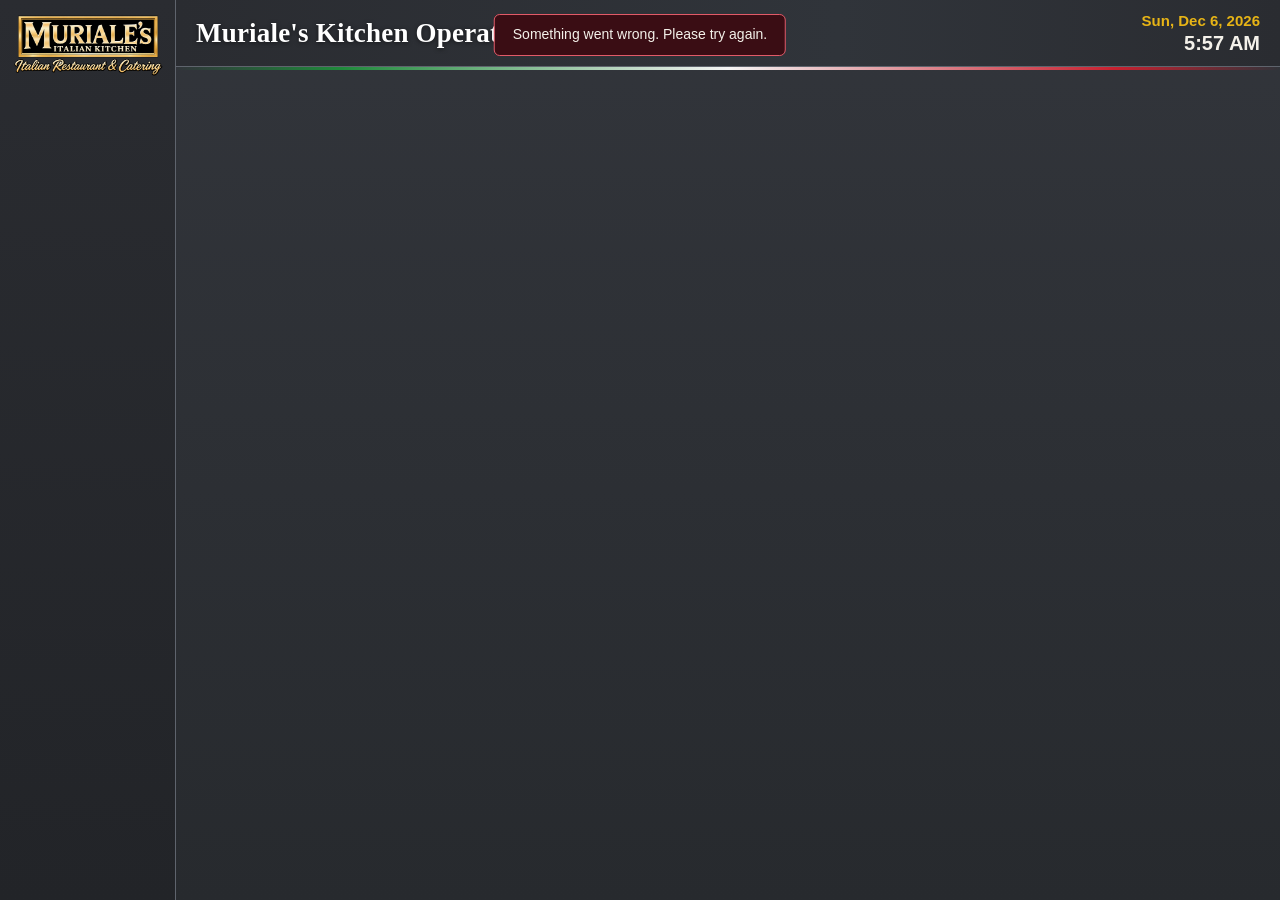
==== ui/index.html @ f4428805 "v2.39.0: weekly scored self-inspection, monthly review, inspection checklists, updated meal recipes " ====
<!doctype html>
<html lang="en">
<head>
<meta charset="utf-8">
<title>Muriale's Kitchen Operations</title>
<link rel="icon" type="image/png" sizes="256x256" href="app-icon.png?v=2">
<link rel="stylesheet" href="app.css">
</head>
<body>
<aside>
  <img src="logo.png" alt="Muriale's Italian Kitchen">
  <nav id="nav"></nav>
</aside>
<main>
  <header>
    <div><h1>Muriale's Kitchen Operations</h1><p id="subtitle"></p></div>
    <div class="pictos" id="pictos"></div>
    <div id="clock"></div>
  </header>
  <div class="flag"></div>
  <section id="view"></section>
</main>
<div id="modal"></div>
<div id="preview">
  <div class="top">
    <strong id="pvTitle" class="grow"></strong>
    <span id="pvNote" class="hint"></span>
    <button class="btn green" data-act="pv-print"></button>
    <button class="btn" data-act="pv-save"></button>
    <button class="btn wine" data-act="pv-close"></button>
  </div>
  <iframe id="pvFrame" title="Print preview"></iframe>
</div>
<div id="toast"></div>
<div id="lost">Muriale's Kitchen Operations has stopped. Close this window and open the program again.</div>

<script src="pdf-lib.min.js"></script>
<script src="js/core.js"></script>
<script src="js/about.js"></script>
<script src="js/calendar.js"></script>
<script src="js/chem.js"></script>
<script src="js/cleaning.js"></script>
<script src="js/corrective.js"></script>
<script src="js/handoff.js"></script>
<script src="js/lock.js"></script>
<script src="js/maint.js"></script>
<script src="js/oos.js"></script>
<script src="js/readiness.js"></script>
<script src="js/registry.js"></script>
<script src="js/reports.js"></script>
<script src="js/sds.js"></script>
<script src="js/sds_print.js"></script>
<script src="js/settings.js"></script>
<script src="js/temps.js"></script>
<script src="js/todo.js"></script>
<script src="js/training.js"></script>
<script src="js/dashboard.js"></script>
<script src="js/history.js"></script>
<script src="js/problem.js"></script>
<script src="js/guides.js"></script>
<script src="js/safety.js"></script>
<script src="js/meals.js"></script>
<script src="js/packet.js"></script>
<script src="js/costing.js"></script>
<script src="js/workflow.js"></script>
<script src="js/selfinsp.js"></script>
<script src="js/start.js"></script>
</body>
</html>
---- ui/app.css ----
:root{--bg:#2c2e33;--panel:#35383e;--panel2:#3d4047;--line:#565a62;--text:#f1f1f1;--mute:#b9bcc2;
  --wine:#8a1626;--wine2:#5b0c17;--gold:#e0bc6e;--green:#1e7d30;--green2:#145a22;--cream:#f6f1e6}
*{box-sizing:border-box}
html,body{height:100%;margin:0}
body{background:var(--bg);color:var(--text);font:14px/1.4 "Segoe UI",Tahoma,Arial,sans-serif;display:flex;overflow:hidden}
button,input,select,textarea{font:inherit}
aside{width:176px;flex:none;background:linear-gradient(#25272b,#1f2125);border-right:1px solid #45484f;display:flex;flex-direction:column;padding:12px 8px}
aside img{width:150px;margin:2px auto 16px;display:block}
.nav{display:flex;align-items:center;gap:10px;padding:9px 12px;margin:2px 0;border-radius:6px;color:var(--text);background:none;border:0;cursor:pointer;text-align:left;font-size:14.5px;width:100%}
.nav:hover{background:#3a3d43}
.nav.on{background:linear-gradient(#2f72bd,#1d4b82);box-shadow:inset 0 0 0 1px #7db0ea66}
.nav svg,.btn svg{width:18px;height:18px;flex:none}
main{flex:1;min-width:0;display:flex;flex-direction:column}
header{display:flex;align-items:center;gap:16px;padding:12px 20px 10px}
header h1{font:700 27px Georgia,"Times New Roman",serif;margin:0;letter-spacing:.2px}
header p{margin:1px 0 0;font-size:15px;color:#e4e4e4}
.pictos{margin-left:auto;display:flex;gap:10px}
.pictos svg{width:44px;height:44px}
.flag{height:3px;background:linear-gradient(90deg,transparent,#1f8a3b 15%,#f4f4f4 50%,#c8202f 85%,transparent)}
#view{flex:1;min-height:0;padding:14px 20px 16px;display:flex;flex-direction:column;gap:12px;overflow:auto}
.btn{display:inline-flex;align-items:center;justify-content:center;gap:8px;padding:8px 16px;border-radius:6px;border:1px solid #6b6f78;background:linear-gradient(#4a4d55,#3a3d44);color:var(--text);cursor:pointer;font-weight:600;white-space:nowrap}
.btn:hover{filter:brightness(1.2)}
.btn:disabled{opacity:.45;cursor:default;filter:none}
.btn.green{background:linear-gradient(var(--green),var(--green2));border-color:#3aa24e}
.btn.wine{background:linear-gradient(var(--wine),var(--wine2));border-color:#b23a4a}
.btn.big{padding:10px 22px;font-size:15px}
.btn.small{padding:5px 10px;font-weight:500;font-size:13px;min-height:32px;box-sizing:border-box}.btn.small svg{width:15px;height:15px;flex:none}.acts{display:flex;gap:6px;justify-content:flex-end;align-items:center;flex-wrap:nowrap}
.row{display:flex;gap:12px;align-items:center;flex-wrap:wrap}
.grow{flex:1}
.field{background:#24262a;border:1px solid #6b6f78;border-radius:5px;color:var(--text);padding:7px 10px;width:100%}
.field:focus{outline:2px solid var(--gold);outline-offset:0}
.search{position:relative;flex:1;min-width:220px}
.search svg{position:absolute;left:10px;top:9px;width:17px;height:17px;color:#bbb}
.search input{padding-left:34px}
.tablewrap{flex:1;min-height:160px;overflow:auto;border:1px solid var(--line);border-radius:6px;background:var(--panel)}
table{border-collapse:collapse;width:100%}
th{position:sticky;top:0;background:#3f4249;color:#fff;text-align:left;padding:8px 10px;border-bottom:1px solid var(--line);font-weight:600;cursor:pointer;user-select:none;white-space:nowrap}
th.nosort{cursor:default;width:38px}
th .arr{color:var(--gold);font-size:11px;margin-left:4px}
td{padding:8px 10px;border-bottom:1px solid #45484f}
tbody tr{cursor:pointer}
tbody tr:hover{background:#40434a}
tbody tr.sel{background:linear-gradient(#7d1423,#5b0c17)}
input[type=checkbox]{width:16px;height:16px;accent-color:#c8a04e;cursor:pointer}
.tag{font-size:11.5px;border:1px solid #a8862f;color:var(--gold);border-radius:10px;padding:1px 8px;margin-left:8px;white-space:nowrap}
.empty{padding:48px 20px;text-align:center;color:var(--mute)}
.empty b{display:block;color:var(--text);font-size:17px;margin-bottom:6px}
.panel{background:var(--panel);border:1px solid var(--line);border-radius:6px;padding:12px 14px}
.bar{background:linear-gradient(var(--wine),var(--wine2));border-radius:5px;padding:7px 14px;font:700 21px "Segoe UI",sans-serif}
.detail{flex:1;min-height:0;display:grid;grid-template-columns:minmax(360px,5fr) 6fr;gap:12px}
.detail .left{display:flex;flex-direction:column;gap:12px;min-height:0;overflow:auto}
.detail iframe{width:100%;height:100%;min-height:340px;border:1px solid var(--line);border-radius:6px;background:#fff}
dl{display:grid;grid-template-columns:auto 1fr;gap:3px 14px;margin:0}
dt{font-weight:600}dd{margin:0}
.poison{background:linear-gradient(#c01f30,#8a1626);border:1px solid #e25a68;border-radius:6px;padding:10px 18px;text-align:center;font-weight:700}
.poison span{display:block;font-size:14px;font-weight:600}
.poison strong{font-size:22px;letter-spacing:.5px}
.sum h3{margin:0 0 2px;font-size:14.5px}
.sum .blk{display:flex;gap:12px;padding:8px 0;border-bottom:1px solid #4a4d55}
.sum .blk:last-child{border:0}
.sum svg{width:34px;height:34px;flex:none}
.sum p{margin:0;white-space:pre-wrap}
.sum .none{color:var(--mute);font-style:italic}
.form{display:grid;grid-template-columns:230px 1fr;gap:16px;flex:none}
.scrolly{max-height:300px;overflow:auto}
.stickybar{position:sticky;bottom:-16px;background:var(--bg);padding:8px 0;flex:none;z-index:2}
.drop{border:2px dashed #999;border-radius:8px;padding:18px 12px;text-align:center;cursor:pointer;display:flex;flex-direction:column;align-items:center;justify-content:center;gap:6px;min-height:190px}
.drop.over{border-color:var(--gold);background:#3d3a30}
.drop svg{width:44px;height:44px}
.drop small{color:var(--mute)}
.drop .file{color:var(--gold);font-weight:600;word-break:break-word}
.fields{display:grid;grid-template-columns:150px 1fr;gap:8px 12px;align-items:center}
.fields label{font-weight:600}
.fields textarea{resize:vertical;min-height:36px}
.req{color:#ff6b6b}
.sect{border:1px solid var(--line);border-radius:6px;overflow:hidden;display:flex;flex-direction:column;flex:1 1 200px;min-height:150px}
.sect>h2{margin:0;padding:6px 12px;font-size:15px;background:linear-gradient(var(--wine),var(--wine2))}
.sect>h2{flex:none}
.sect>div{padding:12px;overflow:auto;flex:1;min-height:0}
.hint{color:var(--mute);font-size:13px}
#modal{position:fixed;inset:0;background:#000a;display:none;align-items:center;justify-content:center;z-index:20}
#modal.show{display:flex}
.dialog{background:var(--cream);color:#1b1b1b;border-radius:8px;width:min(560px,92vw);overflow:hidden;box-shadow:0 20px 60px #000;max-height:94vh;display:flex;flex-direction:column}.dialog:has(#inbody),.dialog:has(#rdbody),.dialog:has(#rpbody){width:min(1000px,96vw)}
.dialog h2{margin:0;padding:12px 18px;font-size:21px;color:#fff;background:linear-gradient(var(--wine),var(--wine2));display:flex;gap:12px;align-items:center}
.dialog h2 svg{width:28px;height:28px}
.dialog .body{padding:16px 20px;overflow:auto;flex:1 1 auto;min-height:0}.dialog h2,.dialog .foot{flex:none}
.dialog .foot{display:flex;gap:14px;justify-content:center;padding:4px 20px 20px}
.dialog .box{background:#f3dfb0;border:1px solid #d9b56a;border-radius:6px;padding:10px 14px;margin:12px 0}
.dialog .cols{display:grid;grid-template-columns:1fr 1fr;gap:18px}
.dialog label{display:flex;gap:9px;align-items:center;padding:4px 0;cursor:pointer}
.dialog label.off{opacity:.45;cursor:default}
.dialog input[type=radio]{width:16px;height:16px;accent-color:var(--wine)}
.dialog input[type=checkbox]{accent-color:var(--green)}
.dialog .field{background:#fff;color:#111}
.dialog h4{margin:0 0 6px}
#preview{position:fixed;inset:0;background:var(--bg);display:none;flex-direction:column;z-index:30}
#preview.show{display:flex}
#preview .top{display:flex;gap:12px;align-items:center;padding:10px 16px;border-bottom:1px solid var(--line)}
#preview iframe{flex:1;border:0;background:#fff}
#toast{position:fixed;left:50%;top:14px;transform:translateX(-50%);background:#1f2125;border:1px solid var(--gold);padding:10px 18px;border-radius:6px;display:none;z-index:40;max-width:80vw}
#toast.err{border-color:#e25a68;background:#3a0d14}
#lost{position:fixed;top:0;left:0;right:0;background:#c01f30;padding:10px;text-align:center;font-weight:600;display:none;z-index:50}
.catrow{display:flex;gap:10px;align-items:center;padding:7px 4px;border-bottom:1px solid #4a4d55}
.catrow .btn{flex:none}
.tag.red{border-color:#e25a68;color:#ff9aa5}.tag.blue{border-color:#6aa5e8;color:#a9cdf5}
.note{border-radius:6px;padding:9px 14px;display:flex;gap:12px;align-items:center;flex-wrap:wrap;border:1px solid}
.note.ok{background:#1f3a26;border-color:#3aa24e}.note.warn{background:#473a17;border-color:#d9b56a}.note.bad{background:#4a1820;border-color:#e25a68}
.note .grow{min-width:260px}
.tabs{display:flex;gap:6px;border-bottom:1px solid var(--line)}
.tabs button{background:none;border:0;border-bottom:3px solid transparent;color:var(--mute);padding:8px 16px;cursor:pointer;font-weight:600;font-size:15px}
.tabs button.on{color:var(--text);border-bottom-color:var(--gold)}
.picgrid{display:grid;grid-template-columns:repeat(auto-fill,minmax(170px,1fr));gap:6px}
.picgrid label{display:flex;gap:8px;align-items:center;font-weight:400;border:1px solid var(--line);border-radius:6px;padding:4px 8px;cursor:pointer}
.picgrid svg{width:34px;height:34px;flex:none}
.pictos figure{margin:0;text-align:center;font-size:11px;line-height:1.2;max-width:76px}
.signal{align-self:center;font-weight:800;letter-spacing:1px;padding:5px 12px;border-radius:5px;font-size:15px}
.signal.Danger{background:#c8202f;color:#fff}.signal.Warning{background:#e7b416;color:#111}
.plain td{cursor:default}.plain tbody tr{cursor:default}.plain tbody tr:hover{background:none}
aside .navhead{margin:14px 10px 4px;font-size:11px;font-weight:700;letter-spacing:1px;text-transform:uppercase;opacity:.6}
aside .wo{margin:14px 10px 0;width:calc(100% - 20px);font-size:13px;padding:8px 6px;justify-content:center;white-space:nowrap}
.status.Operational,.status.Verified,.status.Closed,.status.OK,.status.Done{background:#58b368}
.status.Attention,.status.Open,.status.Medium,.status.Watch,.status.Soon,.status.P3{background:#e7b416}
.status.Service,.status.Urgent,.status.High,.status.Overdue,.status.Replacing,.status.P1,.status.P2{background:#e0525e}
.status.Low,.status.P4,.status.Needed{background:#9aa0a8}
.status.Current,.status.Active{background:#58b368}.status.Expired,.status.Missing{background:#e0525e}.status.Inactive{background:#9aa0a8}
.status{display:inline-block;padding:2px 9px;border-radius:10px;font-size:12px;font-weight:700;color:#111;background:#9aa0a8}
.oos{background:#7f1d1d!important;border-color:#ef4444!important;color:#fff!important;font-size:15px}.stats{display:grid;grid-template-columns:repeat(auto-fill,minmax(150px,1fr));gap:10px;margin:8px 0}.stat{border:1px solid var(--line);border-radius:8px;padding:10px 12px;font-size:13px}.stat .n{font-size:24px;font-weight:700}.stat.warn{border-color:#d97706;background:rgba(217,119,6,.18)}.stat.warn .n{color:#fbbf24}
.hist{max-height:190px;overflow:auto;border:1px solid var(--line);border-radius:6px;padding:8px 10px;font-size:13px}.hist div{margin-bottom:6px}
aside .nav.mod{font-weight:700}.nav .grow{flex:1}.nav .chev{opacity:.6;font-size:12px}
.nav.sub{padding:7px 12px 7px 42px;font-size:14px;margin:1px 0}.navsep{height:1px;background:var(--line);margin:10px 8px}
.chips{display:flex;gap:6px;flex-wrap:wrap}.chip{background:#2d3036;border:1px solid var(--line);color:var(--text);border-radius:14px;padding:4px 12px;cursor:pointer;font-size:13px}.chip.on{background:#2f6fb7;border-color:#2f6fb7;color:#fff}
.calbar{margin-bottom:8px}.calbar .grow{flex:1}
.calgrid{display:grid;grid-template-columns:repeat(7,minmax(0,1fr));gap:1px;background:var(--line)}
.calgrid .dow{background:#2a2d33;padding:5px;text-align:center;font-weight:700;font-size:12px}
.day{background:#24262b;min-height:98px;padding:3px;cursor:pointer;overflow:hidden}.day.tall{min-height:380px}.day:hover{background:#2b2e34}.day.other{opacity:.45}.day.today{outline:2px solid #2f6fb7;outline-offset:-2px}
.day .dn{font-size:12px;font-weight:700;opacity:.8;margin-bottom:2px}.day .more{font-size:11px;opacity:.7;padding-left:4px}
.ev{font-size:11.5px;line-height:1.25;border-radius:3px;padding:1px 5px;margin-bottom:2px;color:#111;white-space:nowrap;overflow:hidden;text-overflow:ellipsis}.ev small{opacity:.7}
.ev.c{background:#6fa8dc}.ev.p{background:#e7b416}.ev.f{background:#8fcf8f}.ev.i{background:#d99ad9}.ev.o{background:#e0e0e0}.ev.od{box-shadow:inset 0 0 0 2px #e0525e}.ev.dn{opacity:.5;text-decoration:line-through}
.day.tall .ev{white-space:normal}.agenda{margin-bottom:10px}.agenda b{display:block;margin-bottom:3px}.agenda .ev{white-space:normal;font-size:13px;padding:3px 8px}
@media print{h4.deptbreak{break-before:page}h4.deptbreak:first-of-type{break-before:auto}}.mm{margin-bottom:14px}.mm h4{margin:6px 0 4px}.mm .calgrid .day{min-height:44px;padding:2px 3px}.mm .calgrid .day .dn{margin:0}.mm .badge{display:inline-block;font-size:11px;font-weight:700;border-radius:9px;padding:0 6px;background:#2f6fb7;color:#fff;margin-top:2px}.mm .badge.od{background:#c4434f}.mmwrap{display:grid;grid-template-columns:repeat(auto-fill,minmax(310px,1fr));gap:10px 16px}.legend{font-size:12px;opacity:.85}.legend i{display:inline-block;width:11px;height:11px;border-radius:2px;margin:0 4px 0 10px;vertical-align:-1px}.legend i.c{background:#6fa8dc}.legend i.p{background:#e7b416}.legend i.f{background:#8fcf8f}.legend i.i{background:#d99ad9}.legend i.od{box-shadow:inset 0 0 0 2px #e0525e;background:#24262b}
@media print{aside,.noprint,#toast,#modal,.flag,header .pictos{display:none!important}body{display:block!important;background:#fff!important;color:#000!important;height:auto!important;overflow:visible!important}
main,#view{display:block!important;height:auto!important;overflow:visible!important;background:#fff!important;color:#000!important;padding:0!important;margin:0!important}header{background:#fff!important;color:#000!important}header h1,header p{color:#000!important}.panel{background:#fff!important;border:0!important;color:#000!important}.hint{color:#444!important}.status{border:1px solid #999}}
.todolist h4{margin:16px 0 6px;border-bottom:1px solid var(--line);padding-bottom:3px}.trow{display:flex;gap:10px;align-items:center;padding:6px 0;border-bottom:1px solid #2f3238}.trow .grow{flex:1}.trow .when{text-align:right;font-size:12.5px;min-width:96px}
.trow .box{width:16px;height:16px;border:2px solid #9aa0a8;border-radius:3px;flex:none}
code{background:#1f2125;border:1px solid #565a62;border-radius:4px;padding:2px 6px;word-break:break-all}
/* small or reduced windows: wrap and scroll instead of running off the edge */
aside{overflow-y:auto;min-height:0}header{flex-wrap:wrap}.acts{flex-wrap:wrap}.dialog .foot{flex-wrap:wrap}.dialog .body,.catrow{min-width:0}.catrow{flex-wrap:wrap}.tablewrap,.panel{max-width:100%}
@media (max-width:1100px){aside{width:150px}aside img{width:120px}.nav{padding:8px 9px;font-size:13.5px}#view{padding:12px}header{padding:10px 12px 8px;gap:10px}header h1{font-size:22px}.pictos svg{width:34px;height:34px}}
@media (max-width:820px){aside{width:128px}aside img{width:96px}.nav{padding:7px 8px;font-size:13px;gap:6px}.pictos{display:none}header p{font-size:13px}}
/* table action buttons stay in one row; the text columns give way instead */
td:has(>.acts){white-space:nowrap;width:1%;padding-left:6px}td>.acts{flex-wrap:nowrap}.status{white-space:nowrap}table.plain td{vertical-align:middle}
@media (max-width:1100px){td>.acts{gap:4px}td>.acts .btn.small{padding:4px 8px;font-size:12.5px;min-height:30px}}
/* no visible scroll bars: scroll with the wheel or a finger */
*{scrollbar-width:none;-ms-overflow-style:none}*::-webkit-scrollbar{width:0;height:0;display:none}

/* dashboard: fixed-size blocks, five across; wheel scrolling only */
.dgrid{display:grid;grid-template-columns:repeat(5,196px);grid-auto-rows:176px;gap:12px;grid-auto-flow:dense;align-content:start;width:max-content;max-width:100%}
.dblock{background:var(--panel);border:1px solid var(--line);border-radius:8px;padding:10px 12px;display:flex;flex-direction:column;min-height:0;overflow:hidden}
.dblock[data-act]{cursor:pointer}.dblock[data-act]:hover{border-color:var(--gold)}
.dblock.g{align-items:center;text-align:center}.dlabel{font-weight:700;font-size:12.5px;color:var(--mute);letter-spacing:.4px;text-transform:uppercase}
.gsvg{width:172px;height:96px;margin-top:6px;flex:none}.gnum{font:700 28px "Segoe UI",Tahoma,sans-serif}
.dsub{color:var(--mute);font-size:12.5px;margin-top:auto;line-height:1.25}
.dblock.t{border-left:6px solid #7d828b}.dblock.t.good{border-left-color:#58b368}.dblock.t.warn{border-left-color:#e7b416}.dblock.t.bad{border-left-color:#e0525e}
.dval{font:700 40px "Segoe UI",Tahoma,sans-serif;margin:auto 0}
.dblock.w3{grid-column:span 3;grid-row:span 2}.dblock.w2{grid-column:span 2;grid-row:span 2}
.dhead{font-weight:700;margin-bottom:6px;display:flex;justify-content:space-between;align-items:baseline;gap:8px;flex:none}
.dlist{flex:1;min-height:0;overflow:auto}
.drow{display:flex;gap:8px;align-items:center;padding:7px 4px;border-bottom:1px solid #444850;cursor:pointer;font-size:13.5px}.drow:hover{background:#3d4047}
.drow b{flex:none;max-width:52%;overflow:hidden;text-overflow:ellipsis;white-space:nowrap}.drow .hint{overflow:hidden;text-overflow:ellipsis;white-space:nowrap;min-width:0}
.dqa{display:grid;grid-template-columns:1fr 1fr;gap:8px}.dqa .btn{justify-content:flex-start;white-space:normal;text-align:left}
.catrow.prob{background:var(--panel2);border:1px solid var(--line);color:var(--text);margin:8px 0;padding:10px 14px;border-radius:6px}.catrow.prob:hover{border-color:var(--gold)}
.dialog .catrow.prob{background:#fff;color:#1b1b1b;border-color:#c9c2b0}.dialog .catrow.prob .hint{color:#555}

/* Theme: charcoal and gold, matching the dashboard mock-up */
:root{--bg:#2c2e33;--panel:#363940;--panel2:#40434b;--line:#6a5a33;--text:#f4f1ea;--mute:#cfc9b8;--gold:#4cc063;--goldline:#5f646d}
body{background:linear-gradient(#32353b,#272a2e)}
aside{background:linear-gradient(#2a2c31,#222428);border-right:1px solid var(--goldline)}
.nav:hover{background:#3a3d43}
.nav.on{background:linear-gradient(#2f80e0,#1a56a8);box-shadow:inset 0 0 0 1px #8bbcf566,0 0 10px #2f80e044}
header{background:linear-gradient(90deg,#2a2c31,#30343a 60%,#2a2c31);border-bottom:1px solid var(--goldline)}
header h1{color:#fff;text-shadow:0 1px 4px #0008}
header p{color:#ece6d6}
.dblock{background:linear-gradient(#3b3e45,#2f3237);border:1px solid var(--goldline);border-radius:12px;box-shadow:0 1px 4px #0006,inset 0 1px 0 #ffffff12}
.dblock[data-act]:hover{border-color:var(--gold);box-shadow:0 0 12px #4cc06355}
.dlabel{color:#f1ead6}
.dhead{color:var(--gold)}
.btn{border-color:var(--goldline)}
.btn.green{background:linear-gradient(#22a03a,#13691f);border-color:#4cc063}
.tablewrap,.panel{border-color:var(--goldline);border-radius:10px}
#clock{margin-left:auto;text-align:right;color:#e7b416;line-height:1.25;display:flex;flex-direction:column;font-size:15px}#clock span{font-size:20px;font-weight:700;color:#f4f1ea}
.pictos{margin-left:0}
.gmd h2{font-size:18px;color:var(--gold);margin:16px 0 4px;border-bottom:1px solid var(--goldline);padding-bottom:2px}.gmd h3{font-size:15px;margin:12px 0 3px}.gmd h4{font-size:14px;margin:10px 0 2px;color:var(--mute)}
.gmd ul,.gmd ol{margin:3px 0 8px;padding-left:24px}.gmd p{margin:5px 0}.gmd table{border-collapse:collapse;margin:8px 0}.gmd th,.gmd td{border:1px solid var(--goldline);padding:4px 8px;text-align:left;vertical-align:top;cursor:default}.gmd th{position:static}
.gmd blockquote{margin:6px 0;padding-left:10px;border-left:3px solid var(--gold);color:var(--mute)}.gmd code{background:#222;padding:0 4px}
#clock{margin-left:auto;text-align:right;color:#e7b416;line-height:1.25;display:flex;flex-direction:column;font-size:15px}#clock span{font-size:20px;font-weight:700;color:#f4f1ea}
.pictos{margin-left:0}

/* Dashboard layout v2: six 176px columns, 88px row unit */
.dgrid{grid-template-columns:repeat(6,176px);grid-auto-rows:88px;gap:12px}
.dblock.w2{grid-column:span 2}.dblock.w3{grid-column:span 3}.dblock.wall{grid-column:1/-1}
.dblock.g,.dblock.t,.dblock.r2{grid-row:span 2}.dblock.w2,.dblock.w3{grid-row:auto}.dblock.r3{grid-row:span 3}.dblock.r4{grid-row:span 4}
.gsvg{width:150px;height:84px}.gnum{font-size:30px}
.dlabel{display:flex;align-items:center;gap:6px;justify-content:center;font-size:11.5px}.dic svg{width:18px;height:18px;color:var(--gold)}
.dblock.s{flex-direction:row;align-items:center;justify-content:flex-start;gap:10px;padding:8px 12px;font-weight:700;font-size:13px;line-height:1.2}
.sic{flex:none;width:44px;height:44px;border-radius:10px;display:flex;align-items:center;justify-content:center;background:#202226;border:1px solid var(--goldline)}.sic svg{width:28px;height:28px}
.dblock.s.cb .sic{color:#5aa6f0}.dblock.s.cg .sic{color:#58b368}.dblock.s.ca .sic{color:#e7b416}.dblock.s.cr .sic{color:#e0525e}
.drow.od{border-left:4px solid #e0525e;background:#e0525e18}.drow.td{border-left:4px solid #e7b416;background:#e7b41614}
.dblock.t{padding:10px 12px}.dval{font-size:36px}
.dgrid{grid-auto-flow:row}
.dblock.w2.r2,.dblock.w2.r3,.dblock.w3.r3{grid-row:span 2}.dblock.w2.r3,.dblock.w3.r3{grid-row:span 3}.dblock.wall.r4{grid-row:span 4}
.dqa{gap:6px}.dqa .btn{padding:5px 8px;font-size:12.5px;white-space:nowrap;gap:6px}.dqa .btn svg{width:15px;height:15px}
.dblock.r2 .dhead{margin-bottom:4px}
/* employee meals */
.dblock.w3.r2 .dhead,.dblock.wall .dhead{margin-bottom:6px}
.mgrid{display:grid;grid-template-columns:repeat(7,1fr);gap:8px;width:100%}
.dblock.wall .mgrid{grid-template-columns:repeat(7,minmax(0,1fr));overflow:hidden}
.mday{background:#2a2c31;border:1px solid var(--goldline);border-radius:10px;padding:6px;display:flex;flex-direction:column;gap:5px;min-width:0}
.mday.today{border-color:#58b368;box-shadow:0 0 10px #58b36855}
.mdn{font-weight:700;display:flex;flex-wrap:wrap;gap:4px;align-items:center;font-size:13px}
.mcell{background:linear-gradient(#3b3e45,#303338);border-radius:8px;border-left:4px solid #5aa6f0;padding:5px 7px;display:flex;flex-direction:column;gap:1px;cursor:pointer;min-width:0;font-size:12.5px}
.mcell:nth-of-type(2){border-left-color:#e7b416}
.mcell:hover{outline:1px solid var(--gold)}.mcell.none{cursor:default;border-left-color:#e0525e;opacity:.8}.mcell.none:hover{outline:none}
.mlab{font-size:10.5px;text-transform:uppercase;letter-spacing:.4px;color:var(--mute)}
.mtoday{display:grid;grid-template-columns:1fr 1fr;gap:8px}.mtoday .mcell{font-size:14px}
.mcov{border-collapse:collapse}.mcov th,.mcov td{border:1px solid var(--goldline);padding:4px 6px;text-align:center}.mcov tr.cur td{background:#2c3a30}
.mcov .dot{display:inline-block;min-width:26px;margin:1px;padding:1px 4px;border-radius:6px;font-size:11px;font-weight:700;color:#111}
.mcov .dot.ok{background:#58b368}.mcov .dot.no{background:#e0525e}
.dblock.w3.r3{grid-row:span 3}.mtoday{grid-template-columns:1fr}.dblock.w3.r3 .dqa{display:grid;grid-template-columns:1fr 1fr;gap:6px}
.rmc{text-align:center;cursor:pointer;min-width:88px}.rmc b{display:block;font-size:15px}.rmc .hint{display:block;font-size:10.5px}
.rmc.ok{background:#27402e;color:#7bd48a}.rmc.mid{background:#473c1c;color:#e7b416}.rmc.bad{background:#472427;color:#ee7b85}.rmc.none{background:#2f3a4a;color:#8fc0f3}.rmc:hover{outline:1px solid var(--gold)}
.mxr th{white-space:normal;font-size:11px;line-height:1.15;vertical-align:bottom;max-width:84px}.mxr td.rmc{min-width:62px;padding:4px}.mxr td:first-child{min-width:104px}
/* dashboard extras */
.dprog{display:flex;align-items:center;gap:10px;height:calc(100% - 30px)}.dring{width:116px;height:116px;flex:none}
.dring .gnum{font-size:30px;font-weight:800}
.kmn{flex:none;font-weight:800;font-size:16px;min-width:34px;text-align:right}.dup{color:#58b368;font-size:12px;flex:none;min-width:44px;text-align:right}.ddn{color:#e7b416;font-size:12px;flex:none;min-width:44px;text-align:right}
/* illustrated shortcut icons: larger two-tone badges with a glow */
.dblock.s .sic{width:52px;height:52px;border-radius:15px;display:grid;place-items:center;background:radial-gradient(circle at 30% 25%,rgba(255,255,255,.22),rgba(255,255,255,.04) 60%),var(--ic,#2f4f7a);box-shadow:inset 0 0 0 1px rgba(255,255,255,.14),0 4px 12px rgba(0,0,0,.45),0 0 14px var(--icg,rgba(90,166,240,.28))}
.dblock.s .sic svg{width:30px;height:30px;stroke-width:1.7;filter:drop-shadow(0 2px 2px rgba(0,0,0,.45))}
.dblock.s.cb{--ic:#27507f;--icg:rgba(90,166,240,.35)}.dblock.s.cg{--ic:#276340;--icg:rgba(88,179,104,.35)}.dblock.s.ca{--ic:#7a5a12;--icg:rgba(231,180,22,.35)}.dblock.s.cr{--ic:#7a2a30;--icg:rgba(224,82,94,.35)}
.kmr b{flex:1;max-width:none}
.fctot{display:flex;flex-wrap:wrap;gap:10px;margin:10px 0}.fctot>div{background:#2a2c31;border:1px solid var(--goldline);border-radius:10px;padding:8px 14px;min-width:120px}.fctot b{display:block;font-size:20px}.fcpct.ok b{color:#58b368}.fcpct.mid b{color:#e7b416}.fcpct.bad b{color:#e0525e}
.wfitem{display:flex;align-items:flex-start;gap:12px;padding:10px 4px;border-top:1px solid var(--line,#3a3f47);cursor:pointer}.wfitem input{width:22px;height:22px;flex:none;margin-top:1px}.wfitem.done .grow{opacity:.55;text-decoration:line-through}
.wfblock.wfnow{border-color:#4a8fd9;box-shadow:0 0 0 2px rgba(74,143,217,.35)}.wfbar{height:10px;border-radius:5px;background:rgba(255,255,255,.1);margin-top:10px;overflow:hidden}.wfbar>div{height:100%;background:#4caf6a}
.wfgoal{align-items:flex-start}
aside{overflow:hidden}aside img{flex:none}aside #nav{flex:1;min-height:0;overflow-y:auto;overscroll-behavior:contain}
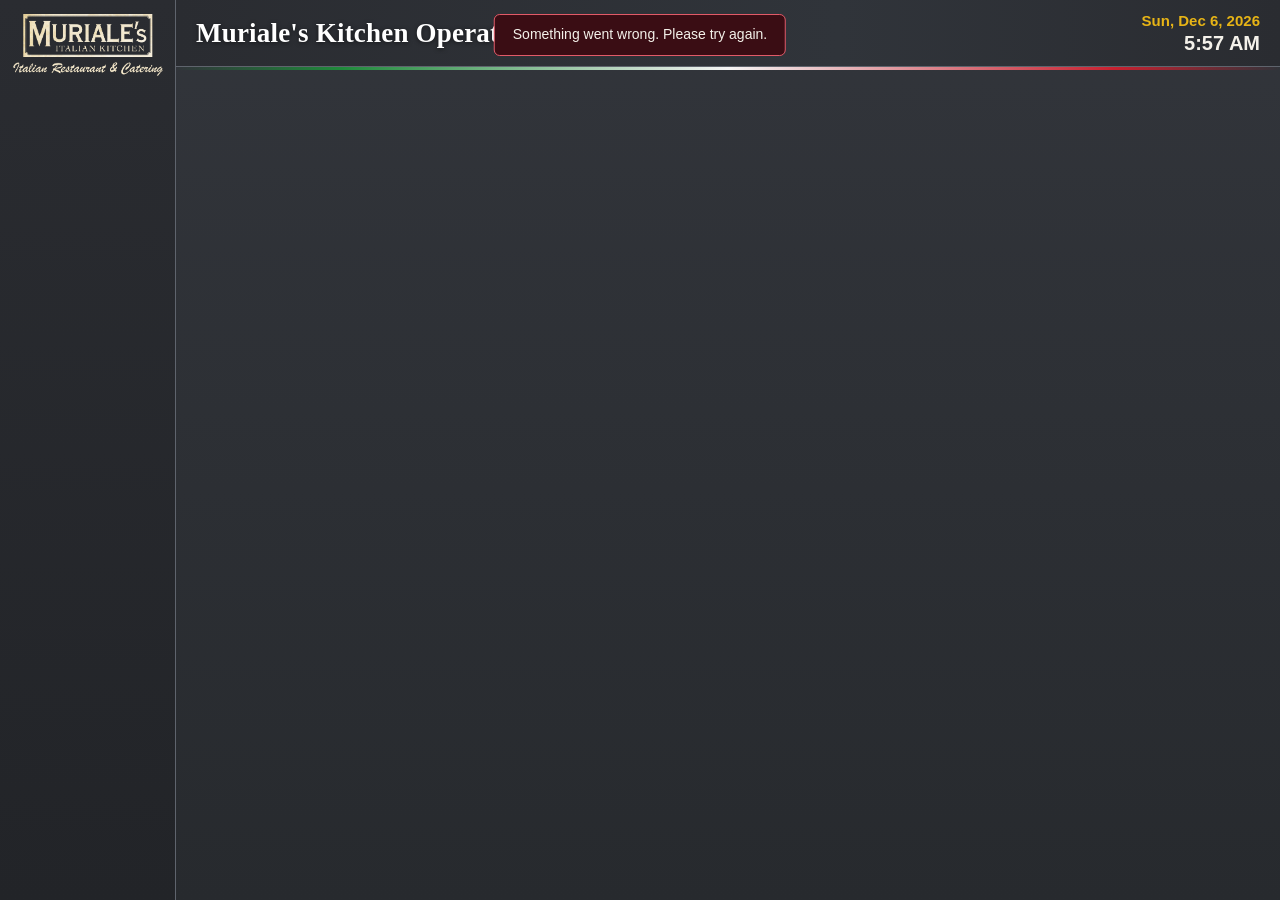
==== commit c82594f8: "v2.41.0: Pars section (daily par check, station par sheets, order guide pars, order days), breakage " ====
--- a/ui/index.html
+++ b/ui/index.html
@@ -63,6 +63,9 @@
 <script src="js/packet.js"></script>
 <script src="js/costing.js"></script>
 <script src="js/workflow.js"></script>
+<script src="js/recipebook.js"></script>
+<script src="js/events.js"></script>
+<script src="js/pars.js"></script>
 <script src="js/selfinsp.js"></script>
 <script src="js/start.js"></script>
 </body>
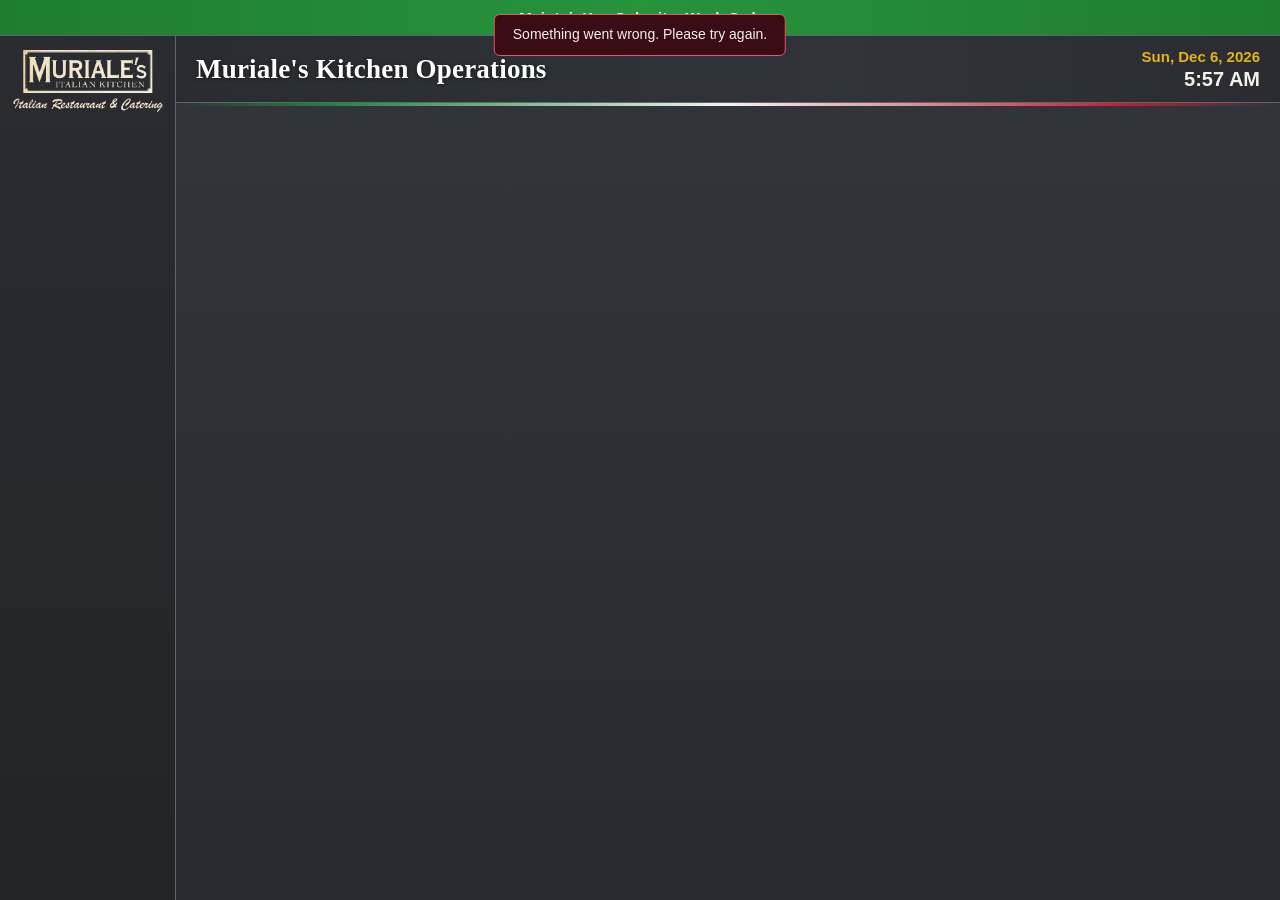
==== commit 55f085e0: "v2.49.0: MaintainX bar across the top of the program and the phone page Co-Authored-By: Claude Sonne" ====
--- a/ui/index.html
+++ b/ui/index.html
@@ -3,10 +3,12 @@
 <head>
 <meta charset="utf-8">
 <title>Muriale's Kitchen Operations</title>
-<link rel="icon" type="image/png" sizes="256x256" href="app-icon.png?v=2">
+<link rel="icon" type="image/png" sizes="256x256" href="app-icon.png?v=4">
 <link rel="stylesheet" href="app.css">
 </head>
 <body>
+<button id="mxbar" class="noprint" data-act="submit-wo" title="Opens MaintainX in its own window"><span id="mxico"></span>MaintainX &nbsp;·&nbsp; Submit a Work Order</button>
+<div id="app">
 <aside>
   <img src="logo.png" alt="Muriale's Italian Kitchen">
   <nav id="nav"></nav>
@@ -20,6 +22,7 @@
   <div class="flag"></div>
   <section id="view"></section>
 </main>
+</div>
 <div id="modal"></div>
 <div id="preview">
   <div class="top">
@@ -66,6 +69,8 @@
 <script src="js/recipebook.js"></script>
 <script src="js/events.js"></script>
 <script src="js/pars.js"></script>
+<script src="js/menu.js"></script>
+<script src="js/phone.js"></script>
 <script src="js/selfinsp.js"></script>
 <script src="js/start.js"></script>
 </body>
--- a/ui/app.css
+++ b/ui/app.css
@@ -2,7 +2,7 @@
   --wine:#8a1626;--wine2:#5b0c17;--gold:#e0bc6e;--green:#1e7d30;--green2:#145a22;--cream:#f6f1e6}
 *{box-sizing:border-box}
 html,body{height:100%;margin:0}
-body{background:var(--bg);color:var(--text);font:14px/1.4 "Segoe UI",Tahoma,Arial,sans-serif;display:flex;overflow:hidden}
+body{background:var(--bg);color:var(--text);font:14px/1.4 "Segoe UI",Tahoma,Arial,sans-serif;display:flex;flex-direction:column;overflow:hidden}
 button,input,select,textarea{font:inherit}
 aside{width:176px;flex:none;background:linear-gradient(#25272b,#1f2125);border-right:1px solid #45484f;display:flex;flex-direction:column;padding:12px 8px}
 aside img{width:150px;margin:2px auto 16px;display:block}
@@ -80,7 +80,7 @@
 .hint{color:var(--mute);font-size:13px}
 #modal{position:fixed;inset:0;background:#000a;display:none;align-items:center;justify-content:center;z-index:20}
 #modal.show{display:flex}
-.dialog{background:var(--cream);color:#1b1b1b;border-radius:8px;width:min(560px,92vw);overflow:hidden;box-shadow:0 20px 60px #000;max-height:94vh;display:flex;flex-direction:column}.dialog:has(#inbody),.dialog:has(#rdbody),.dialog:has(#rpbody){width:min(1000px,96vw)}
+.dialog{background:var(--cream);color:#1b1b1b;border-radius:8px;width:min(560px,92vw);overflow:hidden;box-shadow:0 20px 60px #000;max-height:94vh;display:flex;flex-direction:column}.dialog:has(#inbody),.dialog:has(#rdbody),.dialog:has(#rpbody),.dialog:has(#tgbody){width:min(1000px,96vw)}#tgbody .hint{color:#555}#tgbody td input[data-f=notes],#tgbody td input[data-f=action]{min-width:120px}#tgbody td{vertical-align:middle}
 .dialog h2{margin:0;padding:12px 18px;font-size:21px;color:#fff;background:linear-gradient(var(--wine),var(--wine2));display:flex;gap:12px;align-items:center}
 .dialog h2 svg{width:28px;height:28px}
 .dialog .body{padding:16px 20px;overflow:auto;flex:1 1 auto;min-height:0}.dialog h2,.dialog .foot{flex:none}
@@ -243,3 +243,9 @@
 .wfblock.wfnow{border-color:#4a8fd9;box-shadow:0 0 0 2px rgba(74,143,217,.35)}.wfbar{height:10px;border-radius:5px;background:rgba(255,255,255,.1);margin-top:10px;overflow:hidden}.wfbar>div{height:100%;background:#4caf6a}
 .wfgoal{align-items:flex-start}
 aside{overflow:hidden}aside img{flex:none}aside #nav{flex:1;min-height:0;overflow-y:auto;overscroll-behavior:contain}
+
+/* the MaintainX bar across the very top, and the app below it */
+#app{flex:1;min-height:0;display:flex}
+#mxbar{flex:none;width:100%;border:0;border-bottom:1px solid var(--goldline);background:linear-gradient(90deg,#1e7d30,#27933b 50%,#1e7d30);color:#fff;font:700 15px "Segoe UI",Tahoma,Arial,sans-serif;letter-spacing:.3px;padding:9px 12px;cursor:pointer;display:flex;align-items:center;justify-content:center;gap:10px}
+#mxbar:hover{filter:brightness(1.12)}#mxbar svg{width:18px;height:18px}
+@media print{#mxbar{display:none!important}#app{display:block!important}}
